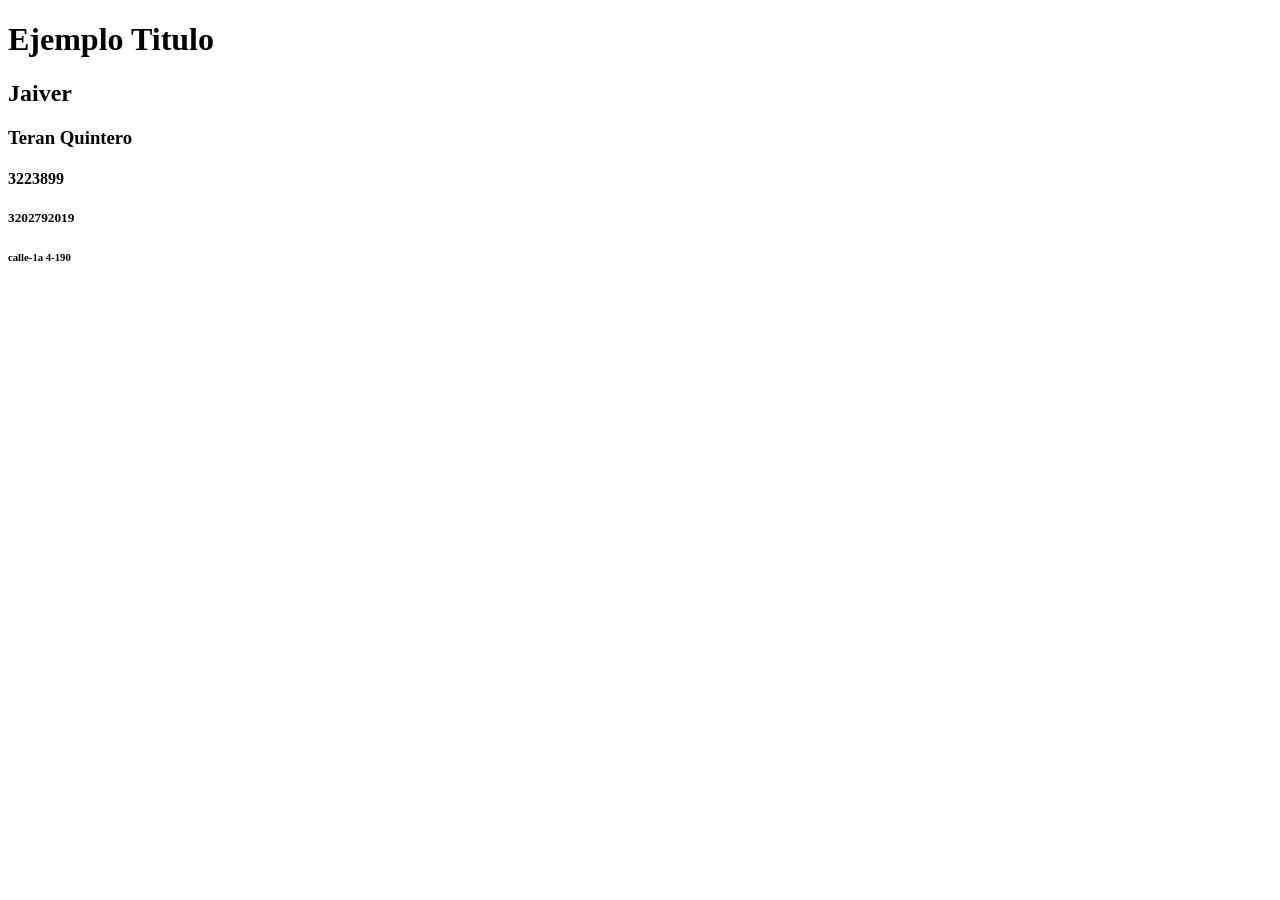
==== index.html @ 16466d05 "creacion de index.html" ====
<!DOCTYPE html>
<html lang="en">
<head>
    <meta charset="UTF-8">
    <meta name="viewport" content="width=device-width, initial-scale=1.0">
    <title>Repaso</title>
</head>
<body>
  <h1>Ejemplo Titulo</h1>  
  <h2>Jaiver</h2>
  <h3>Teran Quintero</h3>
  <h4>3223899</h4>
  <h5>3202792019</h5>
  <h6>calle-1a 4-190</h6>
</body>
</html>
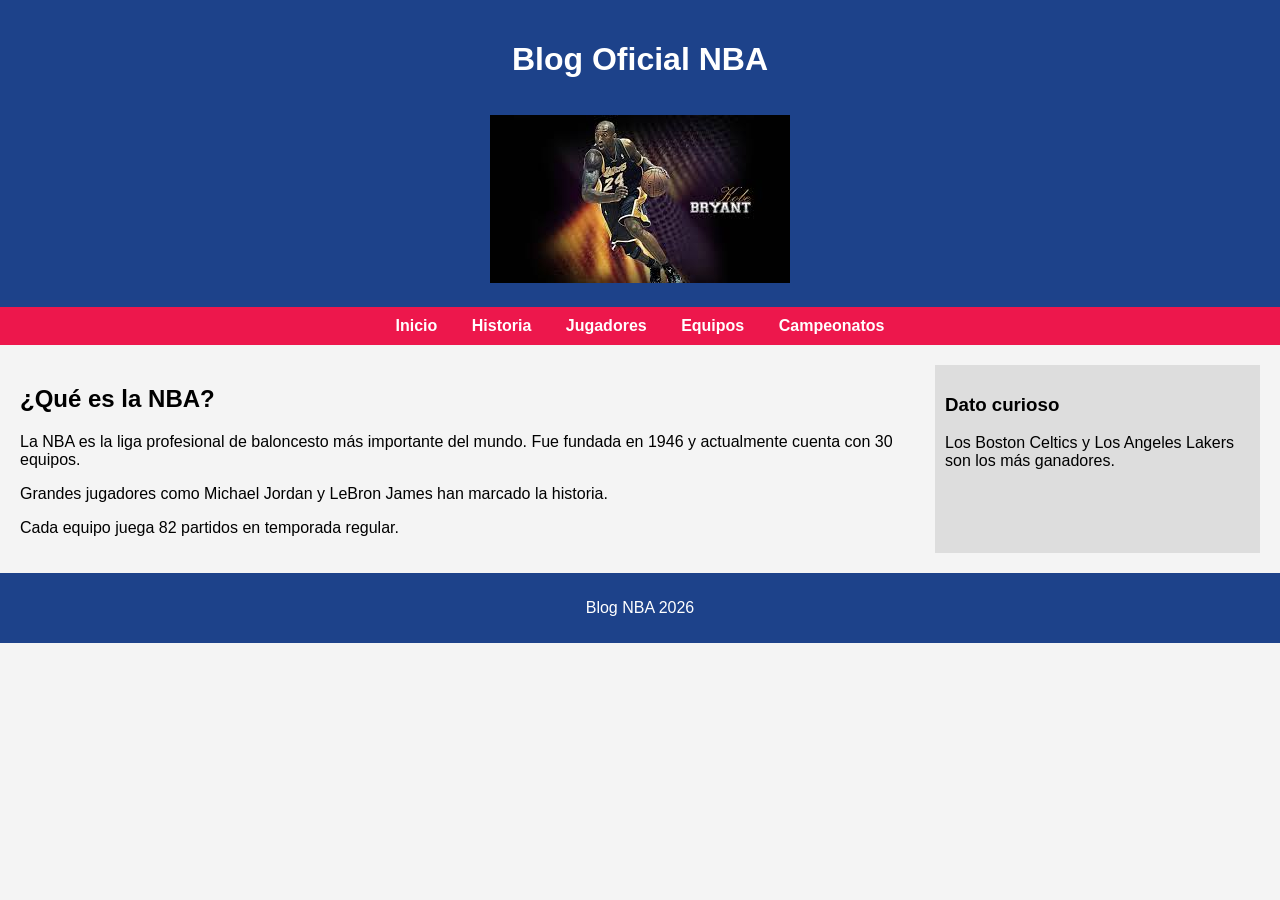
==== commit 6358d90a: "Blog NBA completo con 5 paginas, estilos, imagenes y tabla" ====
--- a/index.html
+++ b/index.html
@@ -1,16 +1,51 @@
 <!DOCTYPE html>
-<html lang="en">
+<html lang="es">
 <head>
     <meta charset="UTF-8">
-    <meta name="viewport" content="width=device-width, initial-scale=1.0">
-    <title>Repaso</title>
+    <title>Blog NBA - Inicio</title>
+    <link rel="stylesheet" href="estilos/stylos.css">
 </head>
 <body>
-  <h1>Ejemplo Titulo</h1>  
-  <h2>Jaiver</h2>
-  <h3>Teran Quintero</h3>
-  <h4>3223899</h4>
-  <h5>3202792019</h5>
-  <h6>calle-1a 4-190</h6>
+
+<header>
+    <h1>Blog Oficial NBA</h1>
+    <img src="imagenes/portada.png" alt="Portada NBA">
+</header>
+
+<nav>
+    <a href="index.html">Inicio</a>
+    <a href="/historia.html">Historia</a>
+    <a href="/historia.html">Jugadores</a>
+    <a href="/equipos.html">Equipos</a>
+    <a href="/campeonatos.html">Campeonatos</a>
+</nav>
+
+<section>
+    <article>
+        <h2>¿Qué es la NBA?</h2>
+
+        <p>
+            La NBA es la liga profesional de baloncesto más importante del mundo.
+            Fue fundada en 1946 y actualmente cuenta con 30 equipos.
+        </p>
+
+        <p>
+            Grandes jugadores como Michael Jordan  y LeBron James  han marcado la historia.
+        </p>
+
+        <p>
+            Cada equipo juega 82 partidos en temporada regular.
+    </article>
+
+    <aside>
+        <h3>Dato curioso</h3>
+        <p>Los Boston Celtics y Los Angeles Lakers son los más ganadores.</p>
+    </aside>
+</section>
+
+<footer>
+    <p>Blog NBA 2026</p>
+</footer>
+
 </body>
 </html>
--- a/estilos/stylos.css
+++ b/estilos/stylos.css
@@ -0,0 +1,52 @@
+body {
+    font-family: Arial, sans-serif;
+    margin: 0;
+    background-color: #f4f4f4;
+}
+
+header {
+    background-color: #1d428a;
+    color: white;
+    text-align: center;
+    padding: 20px;
+}
+
+nav {
+    background-color: #ed174c;
+    padding: 10px;
+    text-align: center;
+}
+
+nav a {
+    color: white;
+    margin: 15px;
+    text-decoration: none;
+    font-weight: bold;
+}
+
+section {
+    display: flex;
+    padding: 20px;
+}
+
+article {
+    flex: 3;
+}
+
+aside {
+    flex: 1;
+    background-color: #ddd;
+    padding: 10px;
+}
+
+footer {
+    background-color: #1d428a;
+    color: white;
+    text-align: center;
+    padding: 10px;
+}
+
+img {
+    width: 300px;
+    margin-top: 15px;
+}
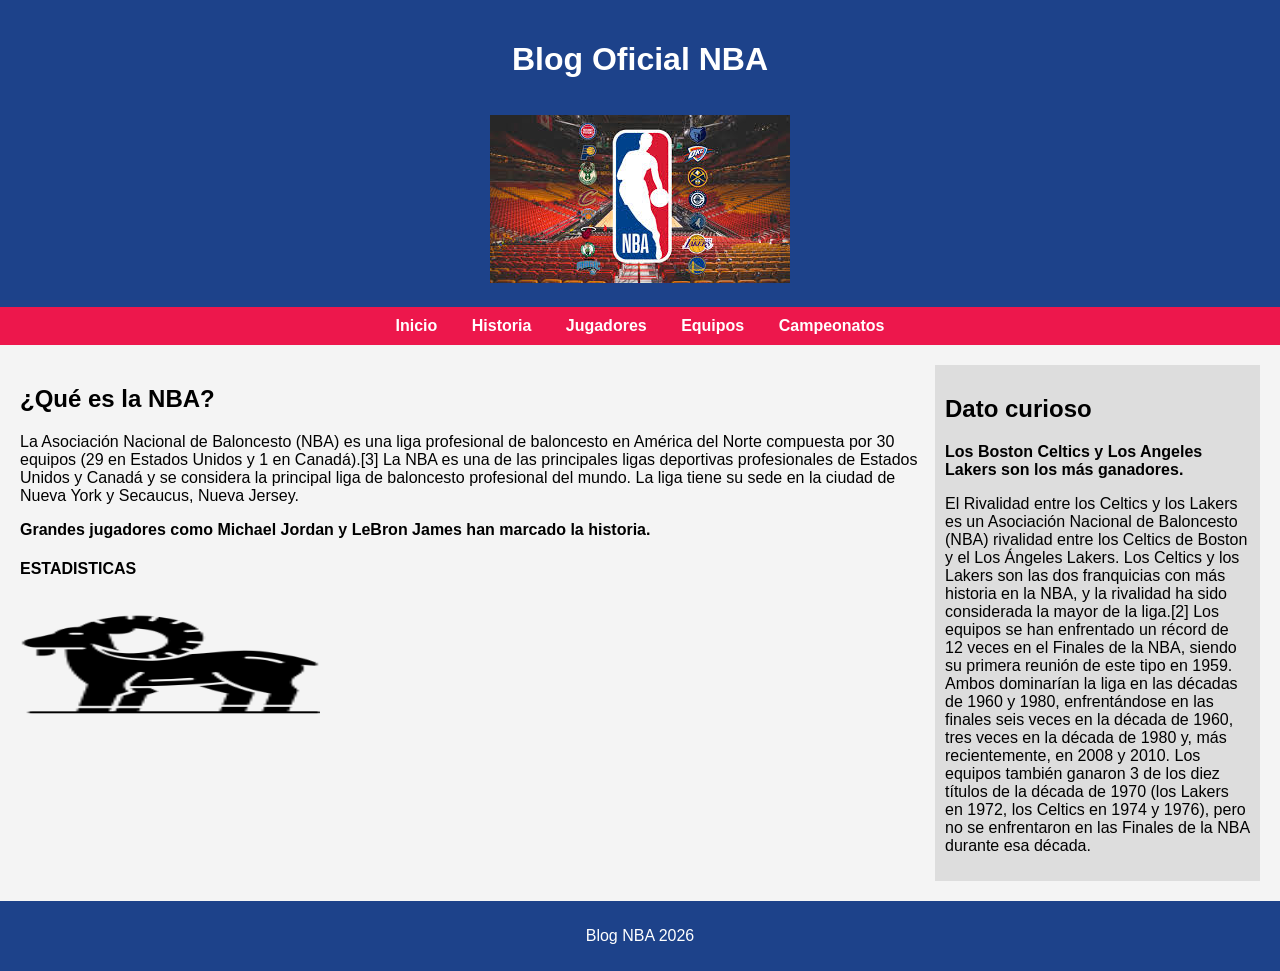
==== commit 78d364c4: "se añadieron nuevas imagenes, de equipos nba" ====
--- a/index.html
+++ b/index.html
@@ -9,11 +9,11 @@
 
 <header>
     <h1>Blog Oficial NBA</h1>
-    <img src="imagenes/portada.png" alt="Portada NBA">
+    <img src="/imagenes/nbateams.png" alt="Portada NBA">
 </header>
 
 <nav>
-    <a href="index.html">Inicio</a>
+    <a href="/index.html">Inicio</a>
     <a href="/historia.html">Historia</a>
     <a href="/historia.html">Jugadores</a>
     <a href="/equipos.html">Equipos</a>
@@ -22,24 +22,18 @@
 
 <section>
     <article>
-        <h2>¿Qué es la NBA?</h2>
-
-        <p>
-            La NBA es la liga profesional de baloncesto más importante del mundo.
-            Fue fundada en 1946 y actualmente cuenta con 30 equipos.
-        </p>
-
-        <p>
-            Grandes jugadores como Michael Jordan  y LeBron James  han marcado la historia.
-        </p>
-
-        <p>
-            Cada equipo juega 82 partidos en temporada regular.
+    <h2>¿Qué es la NBA?</h2>
+    <p>La Asociación Nacional de Baloncesto (NBA) es una liga profesional de baloncesto en América del Norte compuesta por 30 equipos (29 en Estados Unidos y 1 en Canadá).[3] La NBA es una de las principales ligas deportivas profesionales de Estados Unidos y Canadá y se considera la principal liga de baloncesto profesional del mundo. La liga tiene su sede en la ciudad de Nueva York y Secaucus, Nueva Jersey.</p>
+    
+    <strong> Grandes jugadores como Michael Jordan  y LeBron James  han marcado la historia.</strong>
+    <H4>ESTADISTICAS</H4>
+    <a class="imggoat" href="https://doubledribble.wordpress.com/2013/05/07/lebron-james-vs-michael-jordan-a-statistical-comparison-pace-adjusted/#:~:text=El%20ORtg%20menos%20DRtg%20es,en%20casa%20en%20dos%20ocasiones"><img src="/imagenes/goat.png" alt="ESTADISTICAS"width="0" height="100"></a>
     </article>
 
     <aside>
-        <h3>Dato curioso</h3>
-        <p>Los Boston Celtics y Los Angeles Lakers son los más ganadores.</p>
+    <h2>Dato curioso</h2>
+    <b>Los Boston Celtics y Los Angeles Lakers son los más ganadores.</b>
+    <P>El Rivalidad entre los Celtics y los Lakers es un Asociación Nacional de Baloncesto (NBA) rivalidad entre los Celtics de Boston y el Los Ángeles Lakers. Los Celtics y los Lakers son las dos franquicias con más historia en la NBA, y la rivalidad ha sido considerada la mayor de la liga.[2] Los equipos se han enfrentado un récord de 12 veces en el Finales de la NBA, siendo su primera reunión de este tipo en 1959. Ambos dominarían la liga en las décadas de 1960 y 1980, enfrentándose en las finales seis veces en la década de 1960, tres veces en la década de 1980 y, más recientemente, en 2008 y 2010. Los equipos también ganaron 3 de los diez títulos de la década de 1970 (los Lakers en 1972, los Celtics en 1974 y 1976), pero no se enfrentaron en las Finales de la NBA durante esa década.</P>
     </aside>
 </section>
 
--- a/estilos/stylos.css
+++ b/estilos/stylos.css
@@ -49,4 +49,10 @@
 img {
     width: 300px;
     margin-top: 15px;
+}
+.imggoat {
+    width: 300px;
+    margin-top: 15px;
+    display: lock;
+    margin: 70 auto;
 }
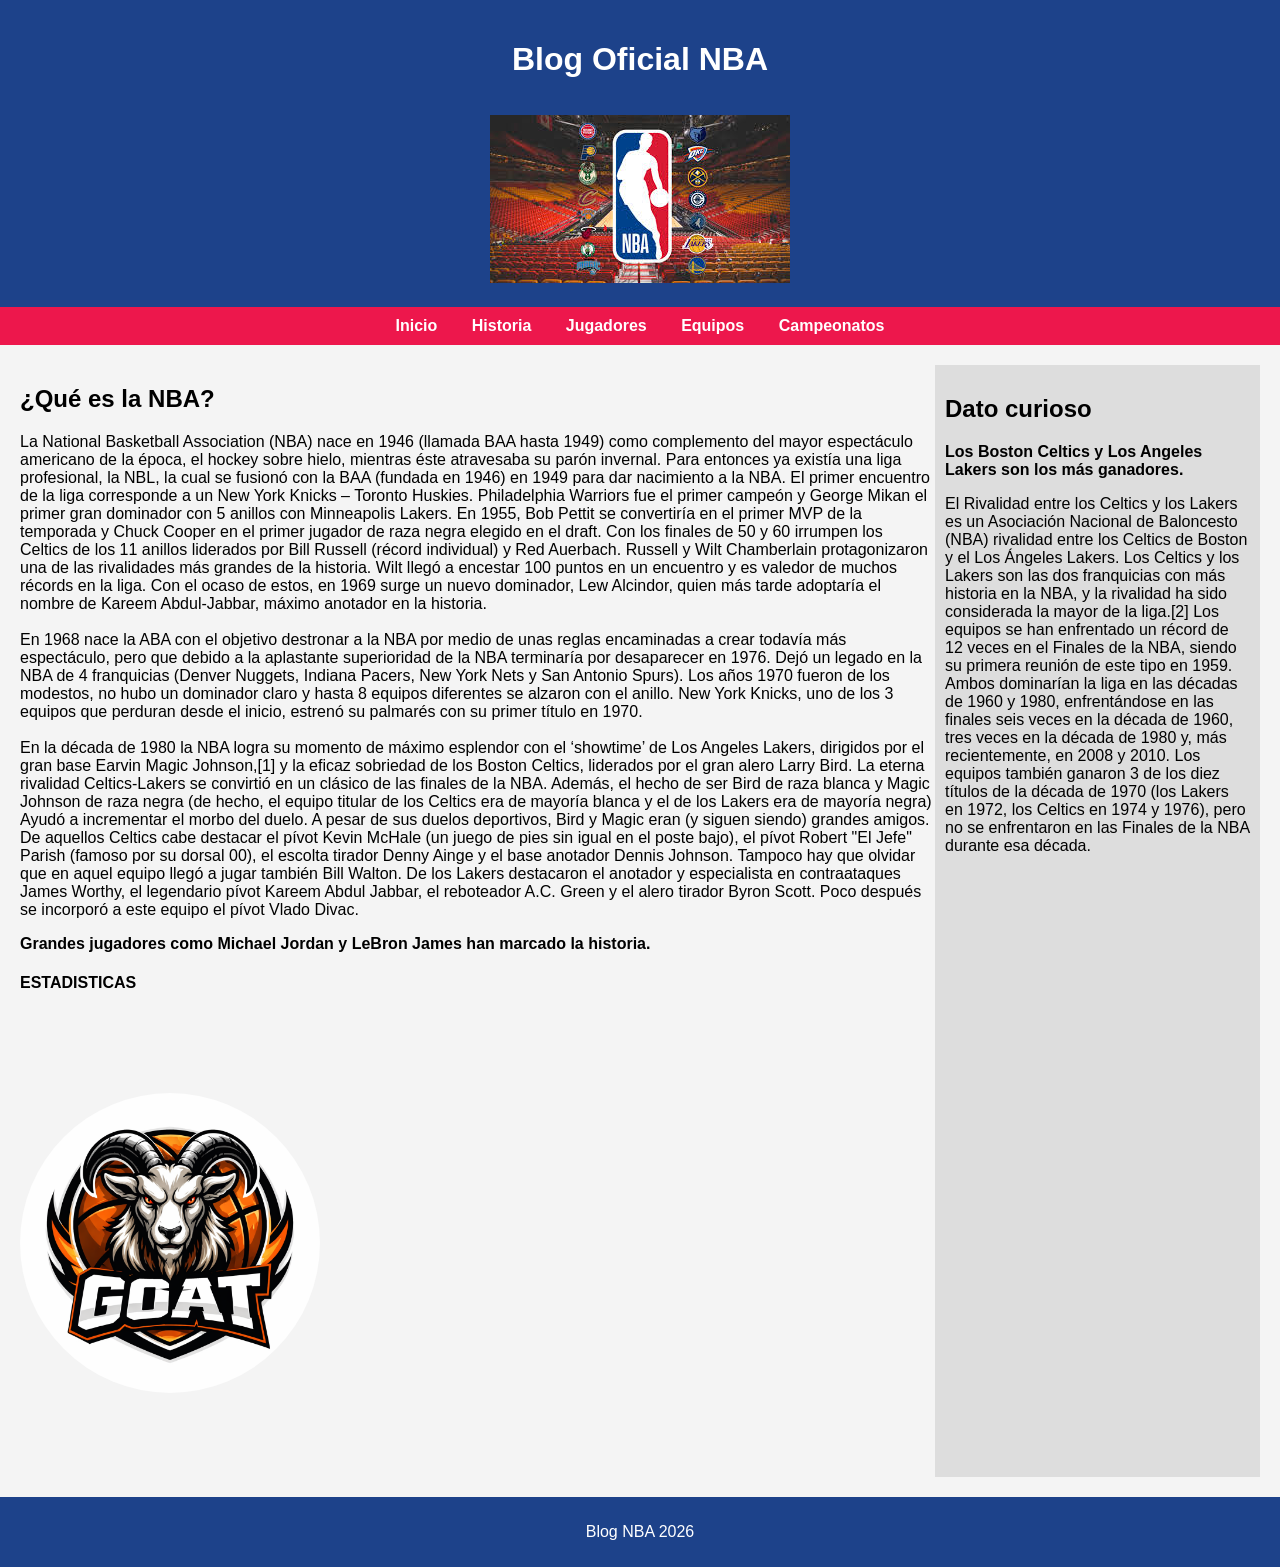
==== commit 6be54833: "cambios en las paginas campeonatassi y index, se agrego nuevos textos y nuevas imagenes" ====
--- a/index.html
+++ b/index.html
@@ -23,11 +23,15 @@
 <section>
     <article>
     <h2>¿Qué es la NBA?</h2>
-    <p>La Asociación Nacional de Baloncesto (NBA) es una liga profesional de baloncesto en América del Norte compuesta por 30 equipos (29 en Estados Unidos y 1 en Canadá).[3] La NBA es una de las principales ligas deportivas profesionales de Estados Unidos y Canadá y se considera la principal liga de baloncesto profesional del mundo. La liga tiene su sede en la ciudad de Nueva York y Secaucus, Nueva Jersey.</p>
+    <p>La National Basketball Association (NBA) nace en 1946 (llamada BAA hasta 1949) como complemento del mayor espectáculo americano de la época, el hockey sobre hielo, mientras éste atravesaba su parón invernal. Para entonces ya existía una liga profesional, la NBL, la cual se fusionó con la BAA (fundada en 1946) en 1949 para dar nacimiento a la NBA. El primer encuentro de la liga corresponde a un New York Knicks – Toronto Huskies. Philadelphia Warriors fue el primer campeón y George Mikan el primer gran dominador con 5 anillos con Minneapolis Lakers. En 1955, Bob Pettit se convertiría en el primer MVP de la temporada y Chuck Cooper en el primer jugador de raza negra elegido en el draft. Con los finales de 50 y 60 irrumpen los Celtics de los 11 anillos liderados por Bill Russell (récord individual) y Red Auerbach. Russell y Wilt Chamberlain protagonizaron una de las rivalidades más grandes de la historia. Wilt llegó a encestar 100 puntos en un encuentro y es valedor de muchos récords en la liga. Con el ocaso de estos, en 1969 surge un nuevo dominador, Lew Alcindor, quien más tarde adoptaría el nombre de Kareem Abdul-Jabbar, máximo anotador en la historia.
+    <br> <br>
+    En 1968 nace la ABA con el objetivo destronar a la NBA por medio de unas reglas encaminadas a crear todavía más espectáculo, pero que debido a la aplastante superioridad de la NBA terminaría por desaparecer en 1976. Dejó un legado en la NBA de 4 franquicias (Denver Nuggets, Indiana Pacers, New York Nets y San Antonio Spurs). Los años 1970 fueron de los modestos, no hubo un dominador claro y hasta 8 equipos diferentes se alzaron con el anillo. New York Knicks, uno de los 3 equipos que perduran desde el inicio, estrenó su palmarés con su primer título en 1970.
+    <br> <br>
+    En la década de 1980 la NBA logra su momento de máximo esplendor con el ‘showtime’ de Los Angeles Lakers, dirigidos por el gran base Earvin Magic Johnson,[1]​ y la eficaz sobriedad de los Boston Celtics, liderados por el gran alero Larry Bird. La eterna rivalidad Celtics-Lakers se convirtió en un clásico de las finales de la NBA. Además, el hecho de ser Bird de raza blanca y Magic Johnson de raza negra (de hecho, el equipo titular de los Celtics era de mayoría blanca y el de los Lakers era de mayoría negra) Ayudó a incrementar el morbo del duelo. A pesar de sus duelos deportivos, Bird y Magic eran (y siguen siendo) grandes amigos. De aquellos Celtics cabe destacar el pívot Kevin McHale (un juego de pies sin igual en el poste bajo), el pívot Robert "El Jefe" Parish (famoso por su dorsal 00), el escolta tirador Denny Ainge y el base anotador Dennis Johnson. Tampoco hay que olvidar que en aquel equipo llegó a jugar también Bill Walton. De los Lakers destacaron el anotador y especialista en contraataques James Worthy, el legendario pívot Kareem Abdul Jabbar, el reboteador A.C. Green y el alero tirador Byron Scott. Poco después se incorporó a este equipo el pívot Vlado Divac.</p>
     
     <strong> Grandes jugadores como Michael Jordan  y LeBron James  han marcado la historia.</strong>
     <H4>ESTADISTICAS</H4>
-    <a class="imggoat" href="https://doubledribble.wordpress.com/2013/05/07/lebron-james-vs-michael-jordan-a-statistical-comparison-pace-adjusted/#:~:text=El%20ORtg%20menos%20DRtg%20es,en%20casa%20en%20dos%20ocasiones"><img src="/imagenes/goat.png" alt="ESTADISTICAS"width="0" height="100"></a>
+    <a href="https://doubledribble.wordpress.com/2013/05/07/lebron-james-vs-michael-jordan-a-statistical-comparison-pace-adjusted/#:~:text=El%20ORtg%20menos%20DRtg%20es,en%20casa%20en%20dos%20ocasiones"><img class="imggoat" src="/imagenes/goat1.png" alt="ESTADISTICAS"></a>
     </article>
 
     <aside>
--- a/estilos/stylos.css
+++ b/estilos/stylos.css
@@ -53,6 +53,17 @@
 .imggoat {
     width: 300px;
     margin-top: 15px;
-    display: lock;
-    margin: 70 auto;
+    margin: 80px auto;
+    border-radius: 100%;
+}
+.imgcentrada {
+    display: block;
+}
+
+.nba1 {
+  width: 500px;
+  display: center;
+}
+.titulo {
+  width: 100px;
 }
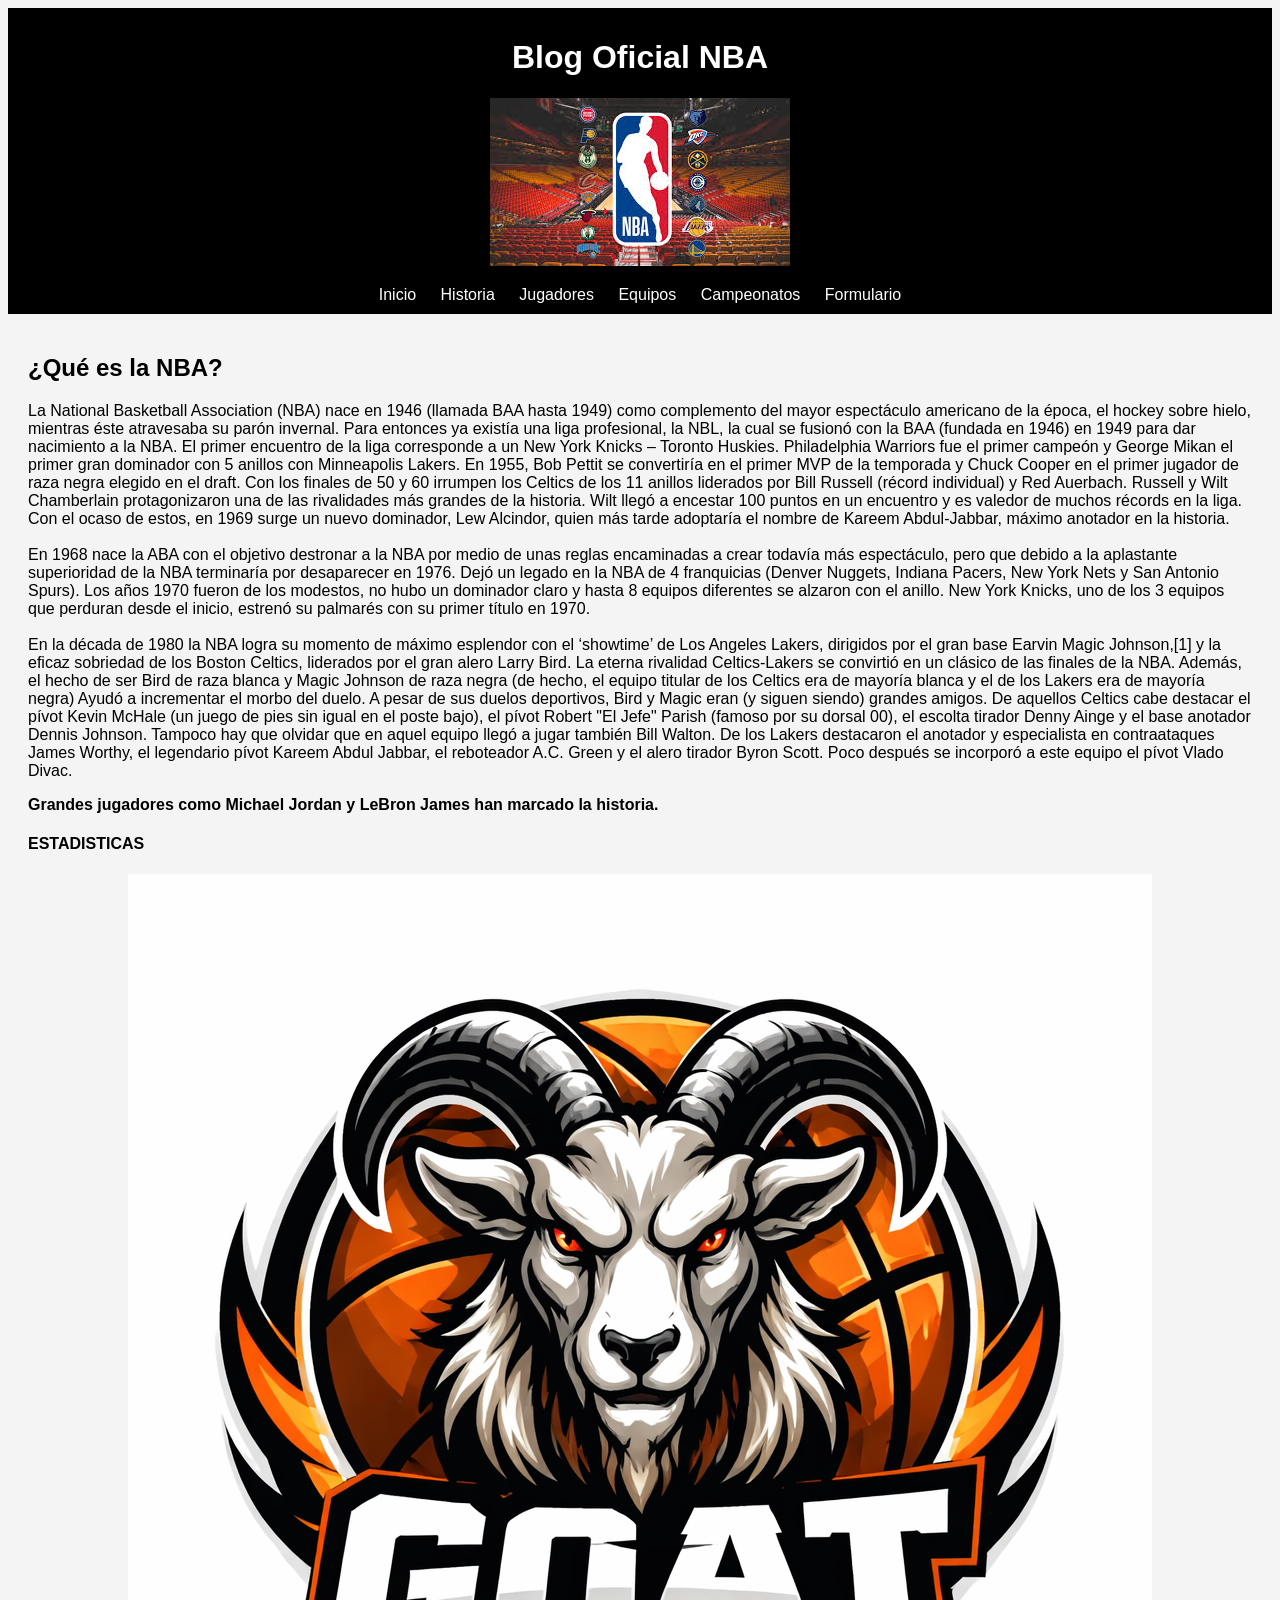
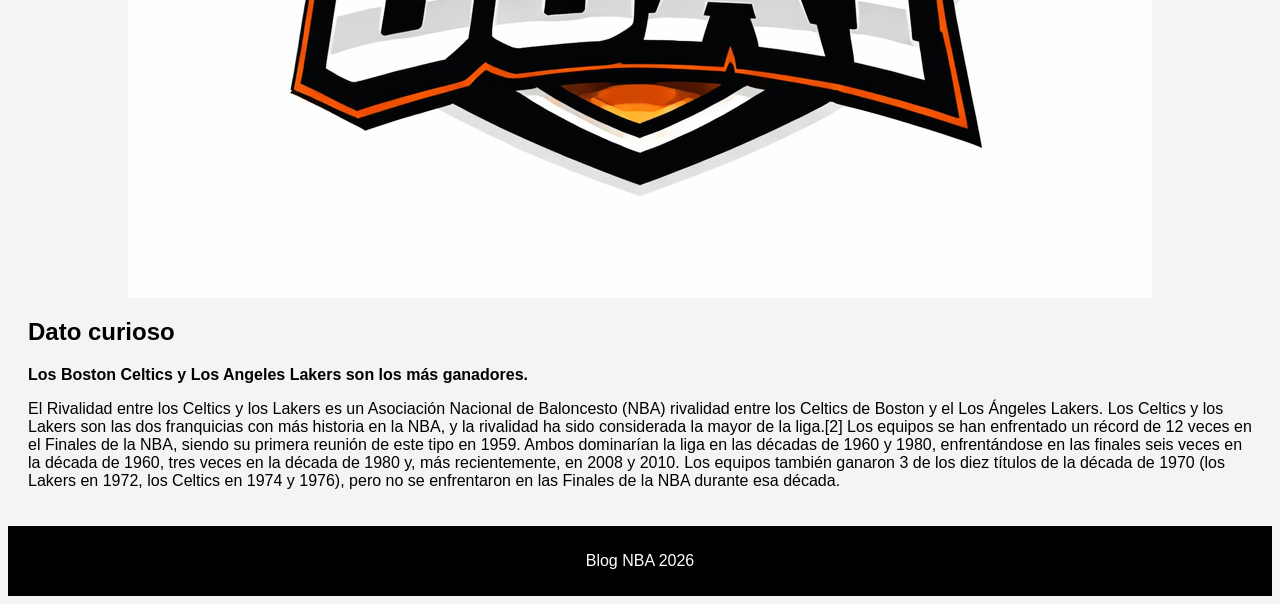
==== commit ecbbaa65: "se creo pagina formulario y se hicerion cambios en estilos css" ====
--- a/index.html
+++ b/index.html
@@ -1,8 +1,9 @@
 <!DOCTYPE html>
-<html lang="es">
+<html lang="en">
 <head>
     <meta charset="UTF-8">
-    <title>Blog NBA - Inicio</title>
+    <meta name="viewport" content="width=device-width, initial-scale=1.0">
+     <title>Blog NBA - Inicio</title>
     <link rel="stylesheet" href="estilos/stylos.css">
 </head>
 <body>
@@ -18,6 +19,7 @@
     <a href="/historia.html">Jugadores</a>
     <a href="/equipos.html">Equipos</a>
     <a href="/campeonatos.html">Campeonatos</a>
+    <a href="/formulario.html">Formulario</a>
 </nav>
 
 <section>
--- a/estilos/stylos.css
+++ b/estilos/stylos.css
@@ -1,69 +1,26 @@
 body {
-    font-family: Arial, sans-serif;
-    margin: 0;
+    font-family: Arial;
     background-color: #f4f4f4;
 }
 
-header {
-    background-color: #1d428a;
+header, nav, footer {
+    text-align: center;
+    background-color: black;
     color: white;
-    text-align: center;
-    padding: 20px;
-}
-
-nav {
-    background-color: #ed174c;
     padding: 10px;
-    text-align: center;
 }
 
 nav a {
+    margin: 10px;
     color: white;
-    margin: 15px;
     text-decoration: none;
-    font-weight: bold;
+}
+
+img {
+    display: block;
+    margin: auto;
 }
 
 section {
-    display: flex;
     padding: 20px;
-}
-
-article {
-    flex: 3;
-}
-
-aside {
-    flex: 1;
-    background-color: #ddd;
-    padding: 10px;
-}
-
-footer {
-    background-color: #1d428a;
-    color: white;
-    text-align: center;
-    padding: 10px;
-}
-
-img {
-    width: 300px;
-    margin-top: 15px;
-}
-.imggoat {
-    width: 300px;
-    margin-top: 15px;
-    margin: 80px auto;
-    border-radius: 100%;
-}
-.imgcentrada {
-    display: block;
-}
-
-.nba1 {
-  width: 500px;
-  display: center;
-}
-.titulo {
-  width: 100px;
 }
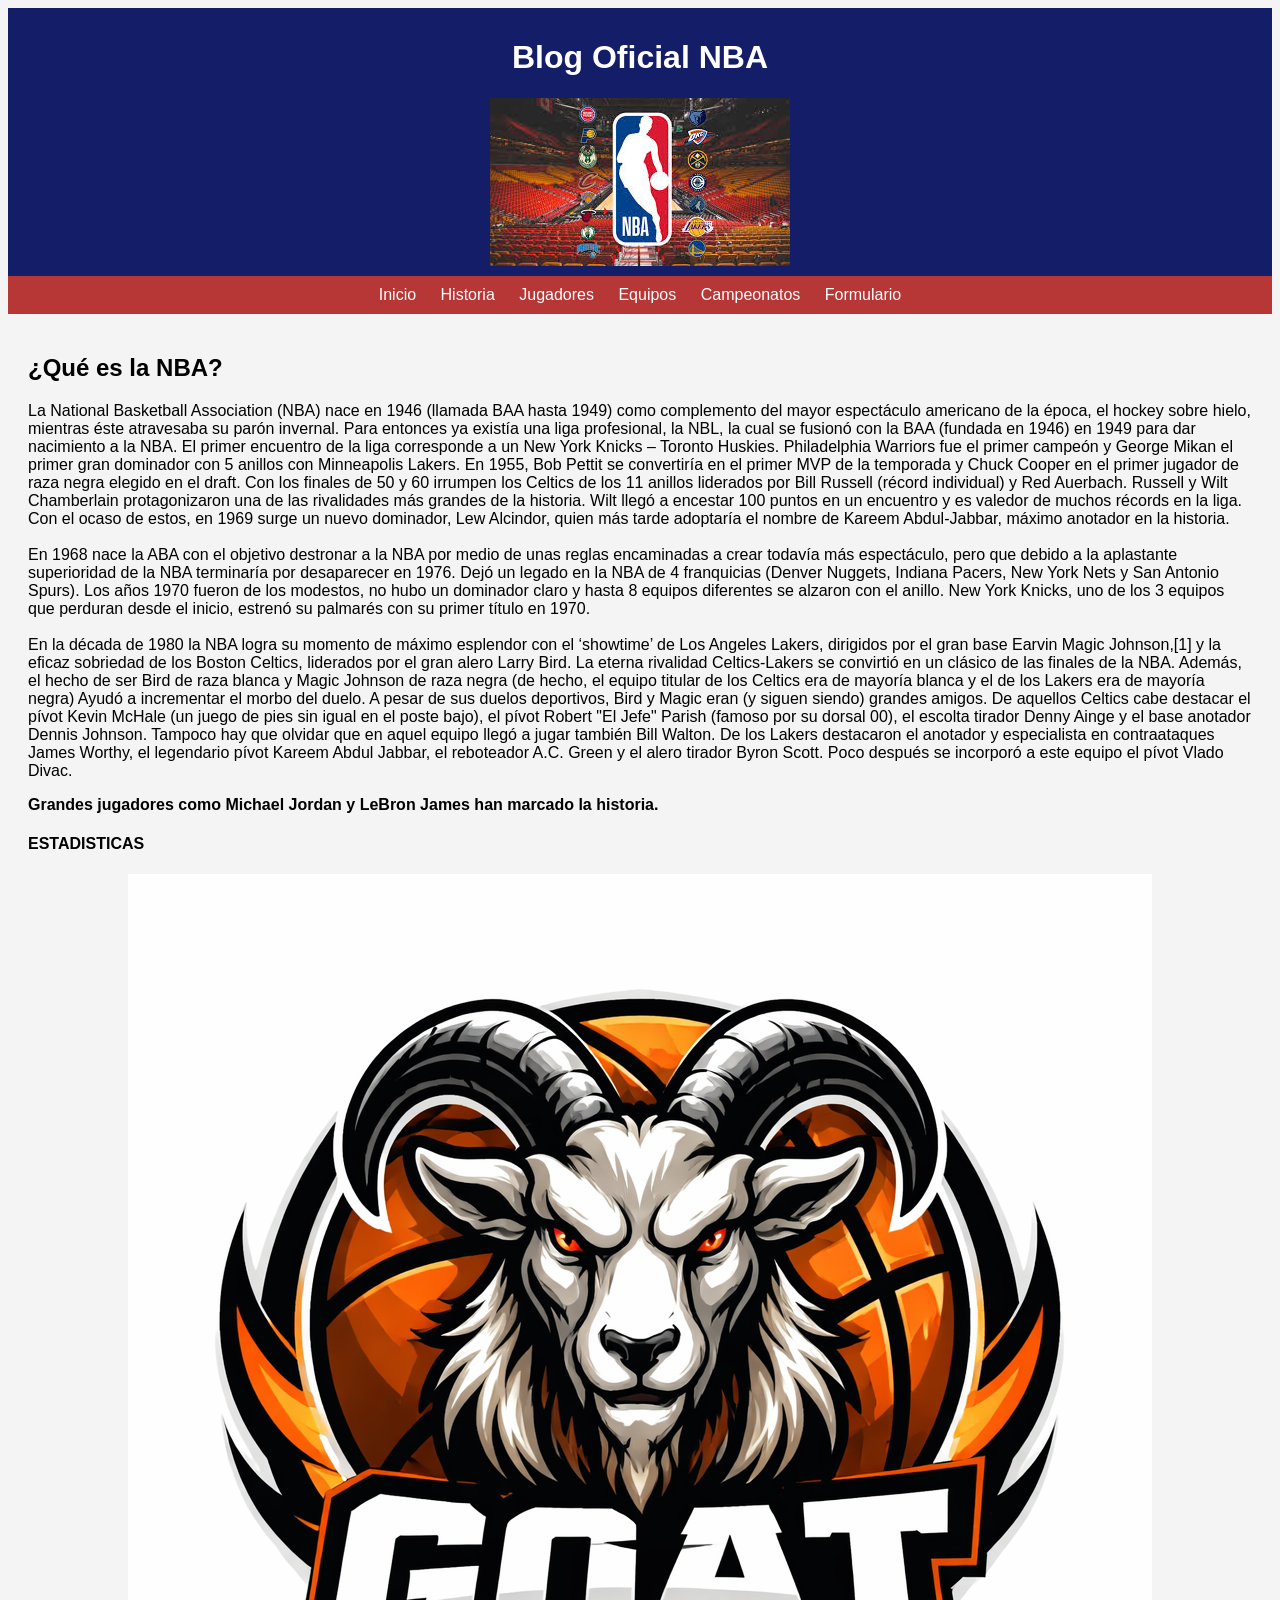
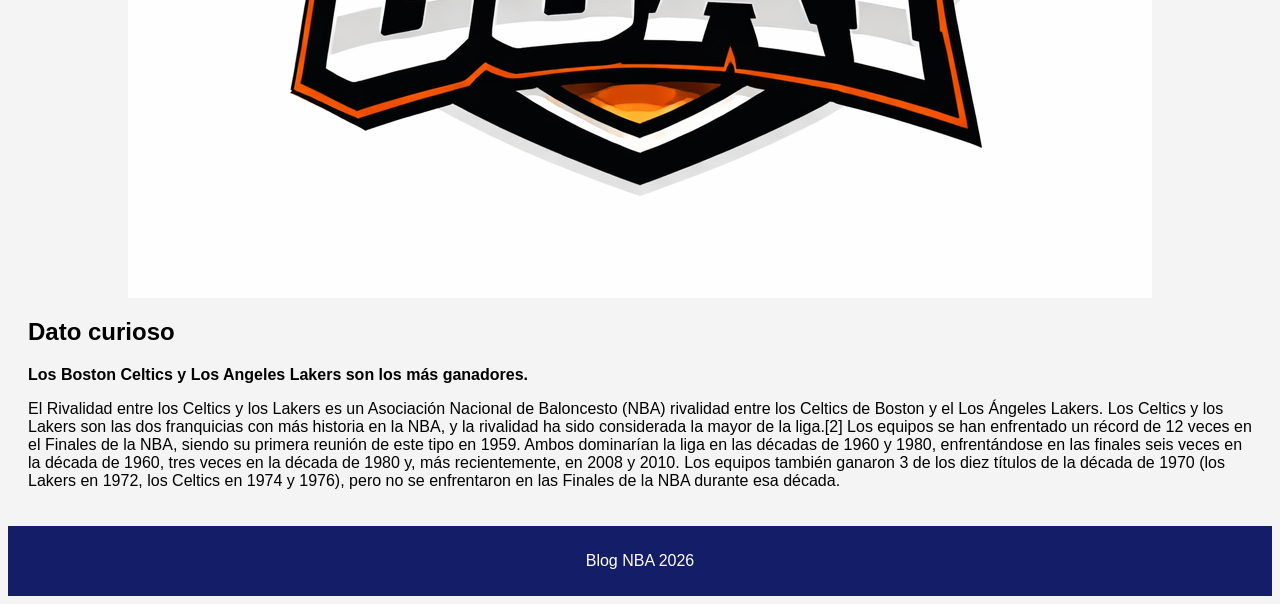
==== commit 45a27847: "se agrego un video a la pagina historia, tambien se cambio su posicion en stylos.css" ====
--- a/index.html
+++ b/index.html
@@ -9,6 +9,7 @@
 <body>
 
 <header>
+    
     <h1>Blog Oficial NBA</h1>
     <img src="/imagenes/nbateams.png" alt="Portada NBA">
 </header>
--- a/estilos/stylos.css
+++ b/estilos/stylos.css
@@ -3,13 +3,18 @@
     background-color: #f4f4f4;
 }
 
-header, nav, footer {
+header,footer {
     text-align: center;
-    background-color: black;
+    background-color: rgb(20, 29, 104);
     color: white;
     padding: 10px;
 }
-
+nav {
+    text-align: center;
+    background-color: rgb(183, 55, 55);
+    color: rgb(212, 178, 178);
+    padding: 10px;
+}
 nav a {
     margin: 10px;
     color: white;
@@ -23,4 +28,8 @@
 
 section {
     padding: 20px;
+}
+.video {
+    display: block;
+    margin: auto;
 }
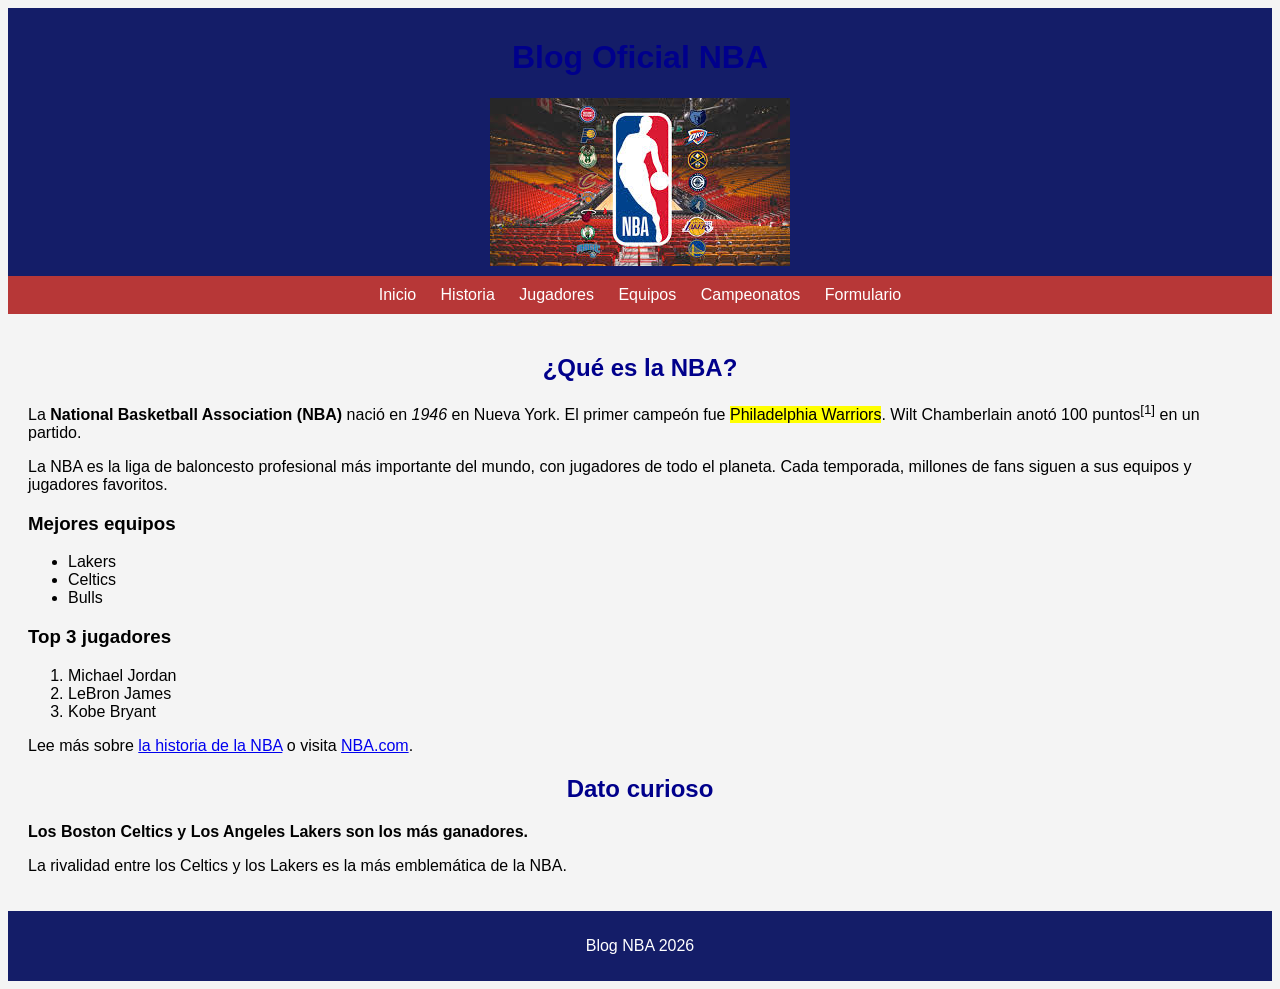
==== commit e28d24a9: "Añadí etiquetas de estilo al texto a index.html" ====
--- a/index.html
+++ b/index.html
@@ -1,52 +1,75 @@
 <!DOCTYPE html>
-<html lang="en">
+<html lang="es">
 <head>
-    <meta charset="UTF-8">
-    <meta name="viewport" content="width=device-width, initial-scale=1.0">
-     <title>Blog NBA - Inicio</title>
-    <link rel="stylesheet" href="estilos/stylos.css">
+  <meta charset="UTF-8">
+  <meta name="viewport" content="width=device-width, initial-scale=1.0">
+  <title>Blog NBA</title>
+  <link rel="stylesheet" href="estilos/stylos.css">
 </head>
 <body>
 
 <header>
-    
-    <h1>Blog Oficial NBA</h1>
-    <img src="/imagenes/nbateams.png" alt="Portada NBA">
+  <h1>Blog Oficial NBA</h1>
+  <img src="/imagenes/nbateams.png" alt="Logos de equipos NBA">
 </header>
 
 <nav>
-    <a href="/index.html">Inicio</a>
-    <a href="/historia.html">Historia</a>
-    <a href="/historia.html">Jugadores</a>
-    <a href="/equipos.html">Equipos</a>
-    <a href="/campeonatos.html">Campeonatos</a>
-    <a href="/formulario.html">Formulario</a>
+  <a href="index.html">Inicio</a>
+  <a href="historia.html">Historia</a>
+  <a href="jugadores.html">Jugadores</a>
+  <a href="equipos.html">Equipos</a>
+  <a href="campeonatos.html">Campeonatos</a>
+  <a href="formulario.html">Formulario</a>
 </nav>
 
 <section>
-    <article>
+  <article>
     <h2>¿Qué es la NBA?</h2>
-    <p>La National Basketball Association (NBA) nace en 1946 (llamada BAA hasta 1949) como complemento del mayor espectáculo americano de la época, el hockey sobre hielo, mientras éste atravesaba su parón invernal. Para entonces ya existía una liga profesional, la NBL, la cual se fusionó con la BAA (fundada en 1946) en 1949 para dar nacimiento a la NBA. El primer encuentro de la liga corresponde a un New York Knicks – Toronto Huskies. Philadelphia Warriors fue el primer campeón y George Mikan el primer gran dominador con 5 anillos con Minneapolis Lakers. En 1955, Bob Pettit se convertiría en el primer MVP de la temporada y Chuck Cooper en el primer jugador de raza negra elegido en el draft. Con los finales de 50 y 60 irrumpen los Celtics de los 11 anillos liderados por Bill Russell (récord individual) y Red Auerbach. Russell y Wilt Chamberlain protagonizaron una de las rivalidades más grandes de la historia. Wilt llegó a encestar 100 puntos en un encuentro y es valedor de muchos récords en la liga. Con el ocaso de estos, en 1969 surge un nuevo dominador, Lew Alcindor, quien más tarde adoptaría el nombre de Kareem Abdul-Jabbar, máximo anotador en la historia.
-    <br> <br>
-    En 1968 nace la ABA con el objetivo destronar a la NBA por medio de unas reglas encaminadas a crear todavía más espectáculo, pero que debido a la aplastante superioridad de la NBA terminaría por desaparecer en 1976. Dejó un legado en la NBA de 4 franquicias (Denver Nuggets, Indiana Pacers, New York Nets y San Antonio Spurs). Los años 1970 fueron de los modestos, no hubo un dominador claro y hasta 8 equipos diferentes se alzaron con el anillo. New York Knicks, uno de los 3 equipos que perduran desde el inicio, estrenó su palmarés con su primer título en 1970.
-    <br> <br>
-    En la década de 1980 la NBA logra su momento de máximo esplendor con el ‘showtime’ de Los Angeles Lakers, dirigidos por el gran base Earvin Magic Johnson,[1]​ y la eficaz sobriedad de los Boston Celtics, liderados por el gran alero Larry Bird. La eterna rivalidad Celtics-Lakers se convirtió en un clásico de las finales de la NBA. Además, el hecho de ser Bird de raza blanca y Magic Johnson de raza negra (de hecho, el equipo titular de los Celtics era de mayoría blanca y el de los Lakers era de mayoría negra) Ayudó a incrementar el morbo del duelo. A pesar de sus duelos deportivos, Bird y Magic eran (y siguen siendo) grandes amigos. De aquellos Celtics cabe destacar el pívot Kevin McHale (un juego de pies sin igual en el poste bajo), el pívot Robert "El Jefe" Parish (famoso por su dorsal 00), el escolta tirador Denny Ainge y el base anotador Dennis Johnson. Tampoco hay que olvidar que en aquel equipo llegó a jugar también Bill Walton. De los Lakers destacaron el anotador y especialista en contraataques James Worthy, el legendario pívot Kareem Abdul Jabbar, el reboteador A.C. Green y el alero tirador Byron Scott. Poco después se incorporó a este equipo el pívot Vlado Divac.</p>
-    
-    <strong> Grandes jugadores como Michael Jordan  y LeBron James  han marcado la historia.</strong>
-    <H4>ESTADISTICAS</H4>
-    <a href="https://doubledribble.wordpress.com/2013/05/07/lebron-james-vs-michael-jordan-a-statistical-comparison-pace-adjusted/#:~:text=El%20ORtg%20menos%20DRtg%20es,en%20casa%20en%20dos%20ocasiones"><img class="imggoat" src="/imagenes/goat1.png" alt="ESTADISTICAS"></a>
-    </article>
+    <p>
+      La <strong>National Basketball Association (NBA)</strong> nació en 
+      <em>1946</em> en Nueva York. El primer campeón fue 
+      <mark>Philadelphia Warriors</mark>. 
+      Wilt Chamberlain anotó 100 puntos<sup>[1]</sup> en un partido.
+    </p>
+    <p>
+      La NBA es la liga de baloncesto profesional más importante del mundo, 
+      con jugadores de todo el planeta. Cada temporada, millones de fans 
+      siguen a sus equipos y jugadores favoritos.
+    </p>
 
-    <aside>
+    <h3>Mejores equipos</h3>
+    <ul>
+      <li>Lakers</li>
+      <li>Celtics</li>
+      <li>Bulls</li>
+    </ul>
+
+    <h3>Top 3 jugadores</h3>
+    <ol>
+      <li>Michael Jordan</li>
+      <li>LeBron James</li>
+      <li>Kobe Bryant</li>
+    </ol>
+
+    <p>
+      Lee más sobre <a href="historia.html">la historia de la NBA</a> o visita 
+      <a href="https://www.nba.com" target="_blank">NBA.com</a>.
+    </p>
+  </article>
+
+  <aside>
     <h2>Dato curioso</h2>
     <b>Los Boston Celtics y Los Angeles Lakers son los más ganadores.</b>
-    <P>El Rivalidad entre los Celtics y los Lakers es un Asociación Nacional de Baloncesto (NBA) rivalidad entre los Celtics de Boston y el Los Ángeles Lakers. Los Celtics y los Lakers son las dos franquicias con más historia en la NBA, y la rivalidad ha sido considerada la mayor de la liga.[2] Los equipos se han enfrentado un récord de 12 veces en el Finales de la NBA, siendo su primera reunión de este tipo en 1959. Ambos dominarían la liga en las décadas de 1960 y 1980, enfrentándose en las finales seis veces en la década de 1960, tres veces en la década de 1980 y, más recientemente, en 2008 y 2010. Los equipos también ganaron 3 de los diez títulos de la década de 1970 (los Lakers en 1972, los Celtics en 1974 y 1976), pero no se enfrentaron en las Finales de la NBA durante esa década.</P>
-    </aside>
+    <p>
+      La rivalidad entre los Celtics y los Lakers es la más emblemática de la NBA.
+    </p>
+  </aside>
 </section>
 
 <footer>
-    <p>Blog NBA 2026</p>
+  <p>Blog NBA 2026</p>
 </footer>
 
 </body>
-</html>+</html>
+
--- a/estilos/stylos.css
+++ b/estilos/stylos.css
@@ -1,35 +1,48 @@
 body {
-    font-family: Arial;
-    background-color: #f4f4f4;
+  font-family: Arial, sans-serif;
+  background-color: #f4f4f4;
 }
 
-header,footer {
-    text-align: center;
-    background-color: rgb(20, 29, 104);
-    color: white;
-    padding: 10px;
+header, footer {
+  text-align: center;
+  background-color: rgb(20, 29, 104);
+  color: white;
+  padding: 10px;
 }
+
 nav {
-    text-align: center;
-    background-color: rgb(183, 55, 55);
-    color: rgb(212, 178, 178);
-    padding: 10px;
+  text-align: center;
+  background-color: rgb(183, 55, 55);
+  padding: 10px;
 }
+
 nav a {
-    margin: 10px;
-    color: white;
-    text-decoration: none;
+  margin: 10px;
+  color: white;
+  text-decoration: none;
+}
+
+h1, h2 {
+  color: darkblue;
+  text-align: center;
+}
+
+table {
+  width: 80%;
+  margin: auto;
+  border-collapse: collapse;
+}
+
+table th, table td {
+  padding: 10px;
+  text-align: center;
 }
 
 img {
-    display: block;
-    margin: auto;
+  display: block;
+  margin: auto;
 }
 
 section {
-    padding: 20px;
+  padding: 20px;
 }
-.video {
-    display: block;
-    margin: auto;
-}
